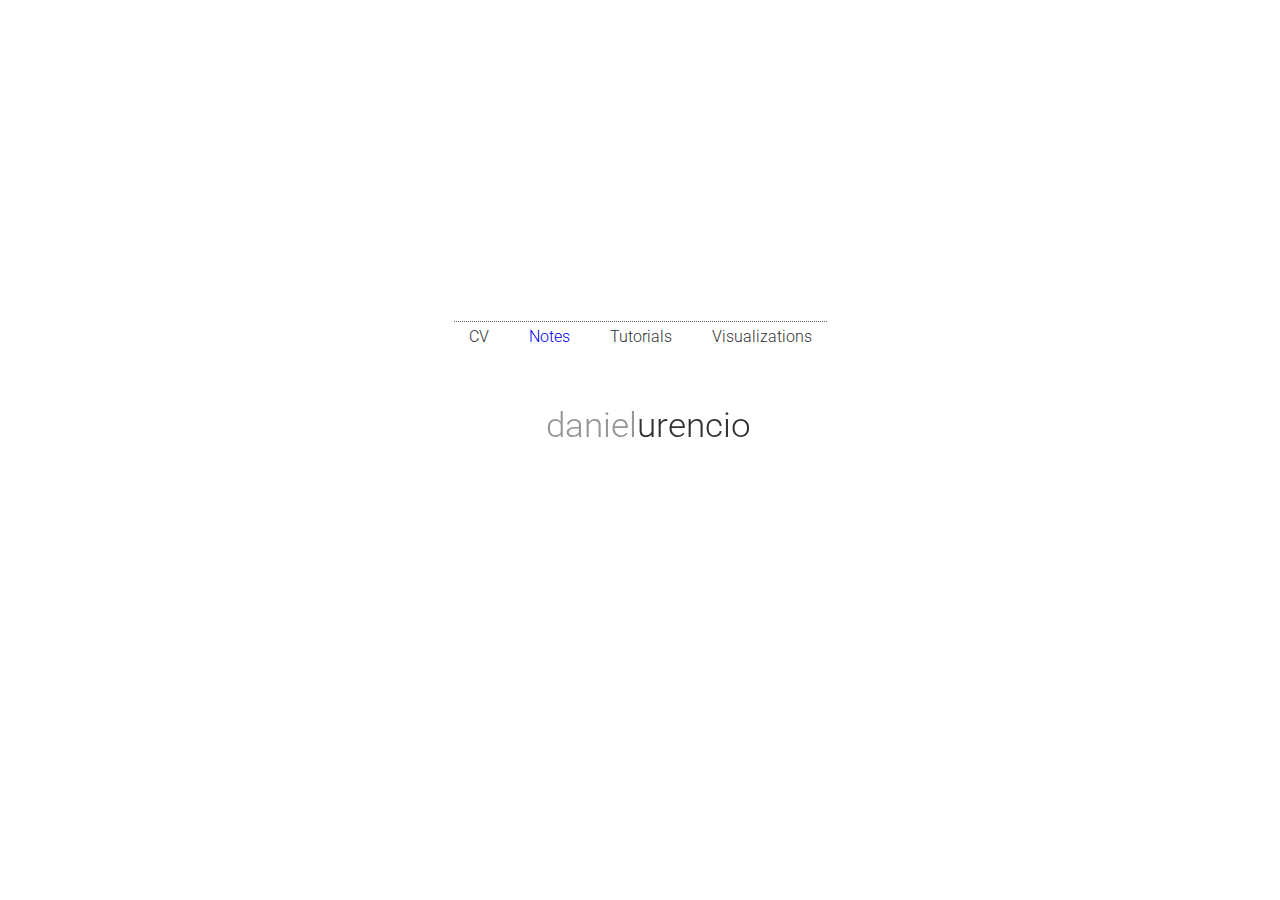
==== index.html @ de2c2e6f "d" ====
<!DOCTYPE html>
<html>
<head>
 <title>Daniel Urencio - Technical Blog</title>
 <style>
@import url('https://fonts.googleapis.com/css?family=Roboto:300,400,700,900');
 a:hover {
  color:white;
  cursor:pointer;
  background-color:rgb(50,50,50);
 }

 a {
  text-decoration:none !important;
  border-radius:2px;
  padding:2px;
  padding-left:10px;
  padding-right:10px;
 }

 a:visited {
  color:rgb(50,50,50);
 }

 a:visited:hover {
  color:white;
 }
 </style>
</head>

<body style='text-align:center;font-family:Roboto;font-weight:300;'>

 <div style='color:rgb(150,150,150);font-size:35px;width:100%;position:fixed;top:calc(50% - 45px);'>
  daniel<span style='color:rgb(50,50,50)'>urencio</span>
 </div>

 <div style='margin-top:25%;padding:5px;'>
  <div style='padding:5px;display:inline-block;width:auto;margin:auto;border-top:1px dotted rgb(100,100,100);color:rgb(50,50,50);'>
   <a>CV</a>&emsp;
   <a href='notes'>Notes</a>&emsp;
   <a>Tutorials</a>&emsp;
   <a>Visualizations</a>
  </div>
 </div>

</body>
</html>
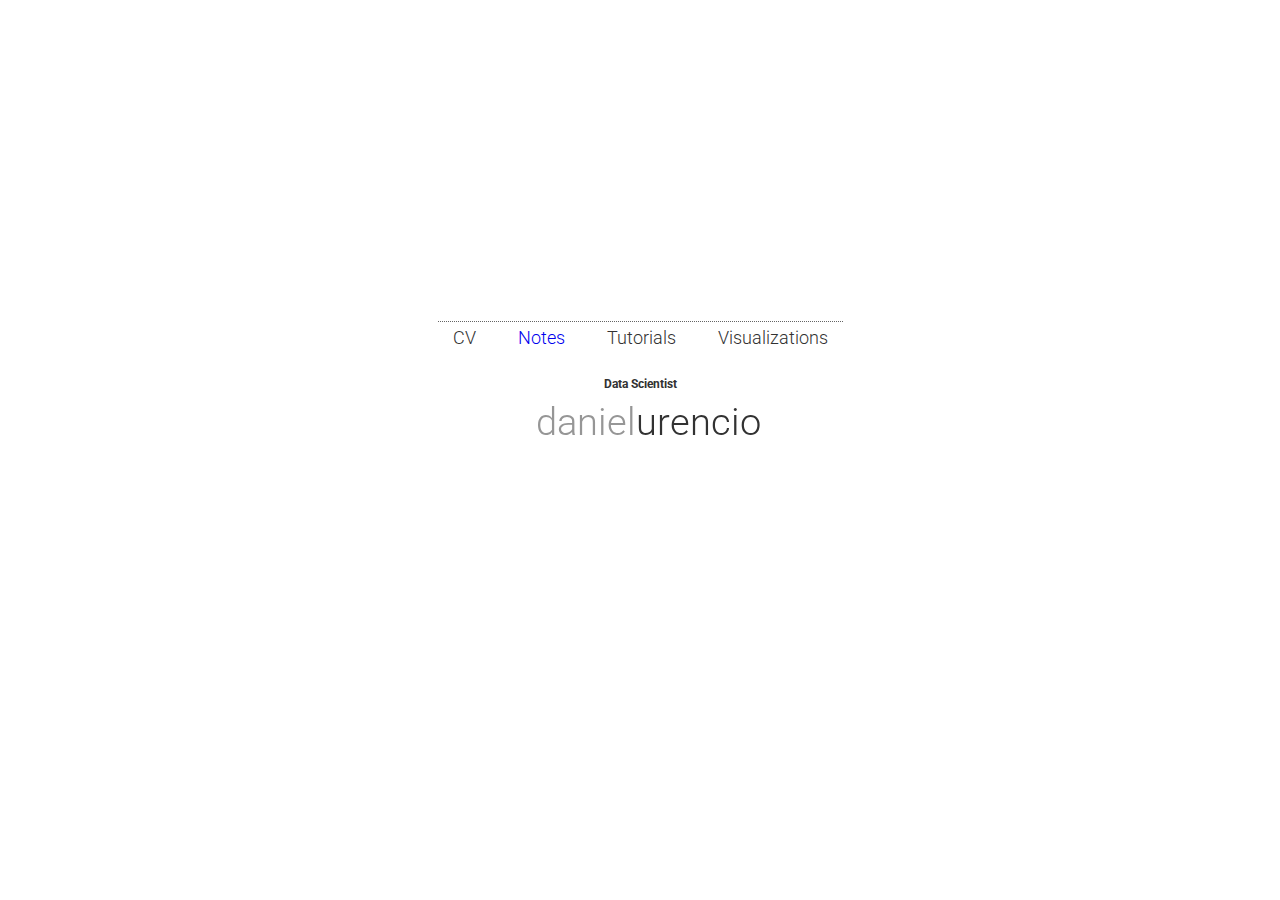
==== commit 0008cef1: "d" ====
--- a/index.html
+++ b/index.html
@@ -30,18 +30,19 @@
 
 <body style='text-align:center;font-family:Roboto;font-weight:300;'>
 
- <div style='color:rgb(150,150,150);font-size:35px;width:100%;position:fixed;top:calc(50% - 45px);'>
+ <div style='color:rgb(150,150,150);font-size:38px;width:100%;position:fixed;top:calc(50% - 50px);'>
   daniel<span style='color:rgb(50,50,50)'>urencio</span>
  </div>
 
  <div style='margin-top:25%;padding:5px;'>
-  <div style='padding:5px;display:inline-block;width:auto;margin:auto;border-top:1px dotted rgb(100,100,100);color:rgb(50,50,50);'>
+  <div style='font-size:18px;padding:5px;display:inline-block;width:auto;margin:auto;border-top:1px dotted rgb(100,100,100);color:rgb(50,50,50);'>
    <a>CV</a>&emsp;
    <a href='notes'>Notes</a>&emsp;
    <a>Tutorials</a>&emsp;
    <a>Visualizations</a>
   </div>
  </div>
-
+ <br>
+ <div style='font-weight:700;color:rgb(50,50,50);width:100%; font-size:12px;'>Data Scientist</div>
 </body>
 </html>
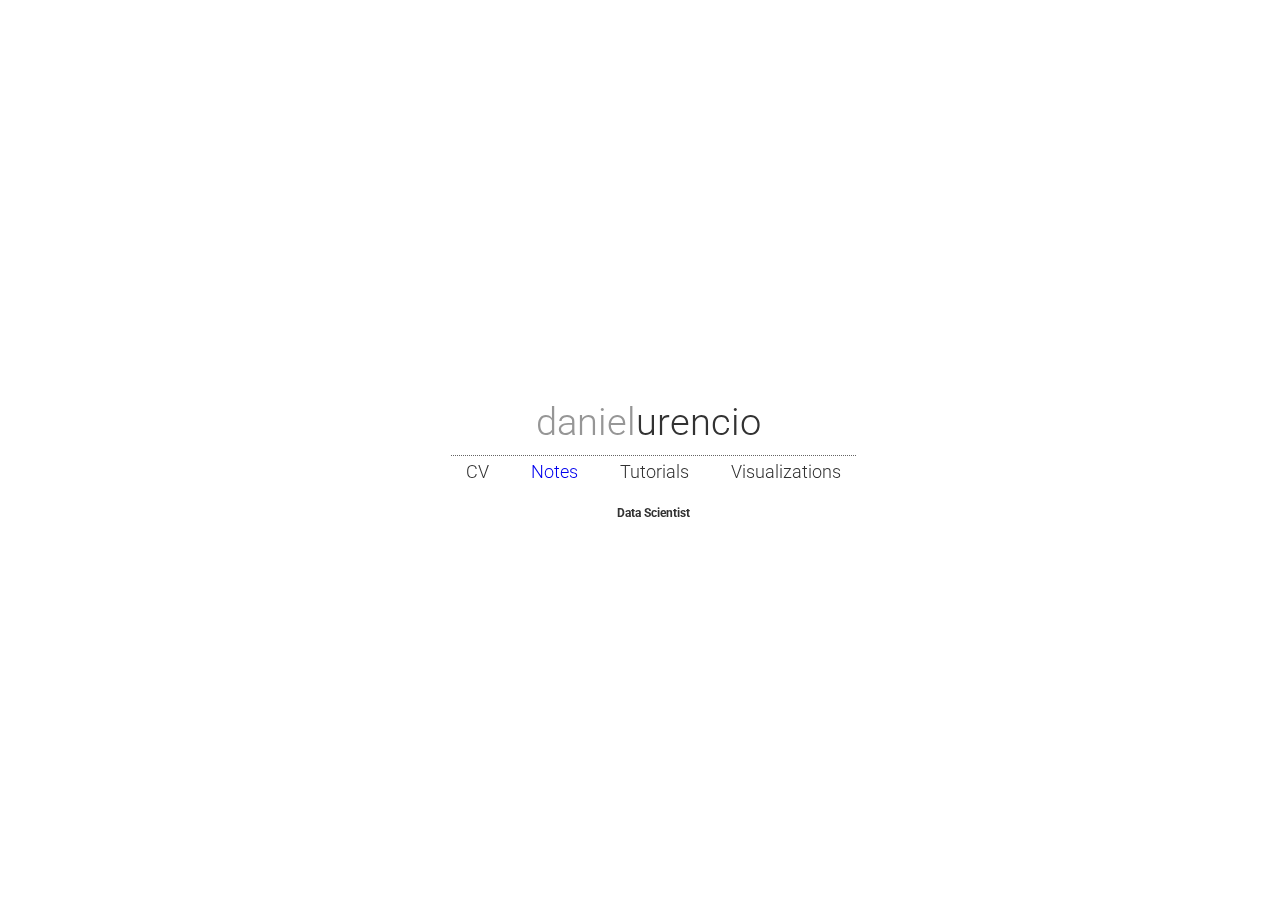
==== commit 3ab353f0: "d" ====
--- a/index.html
+++ b/index.html
@@ -32,17 +32,20 @@
 
  <div style='color:rgb(150,150,150);font-size:38px;width:100%;position:fixed;top:calc(50% - 50px);'>
   daniel<span style='color:rgb(50,50,50)'>urencio</span>
+
+
  </div>
 
- <div style='margin-top:25%;padding:5px;'>
+ <div style='position:fixed;top:50%;padding:5px;width:100%'>
   <div style='font-size:18px;padding:5px;display:inline-block;width:auto;margin:auto;border-top:1px dotted rgb(100,100,100);color:rgb(50,50,50);'>
    <a>CV</a>&emsp;
    <a href='notes'>Notes</a>&emsp;
    <a>Tutorials</a>&emsp;
    <a>Visualizations</a>
   </div>
- </div>
+<br>
  <br>
  <div style='font-weight:700;color:rgb(50,50,50);width:100%; font-size:12px;'>Data Scientist</div>
+ </div>
 </body>
 </html>
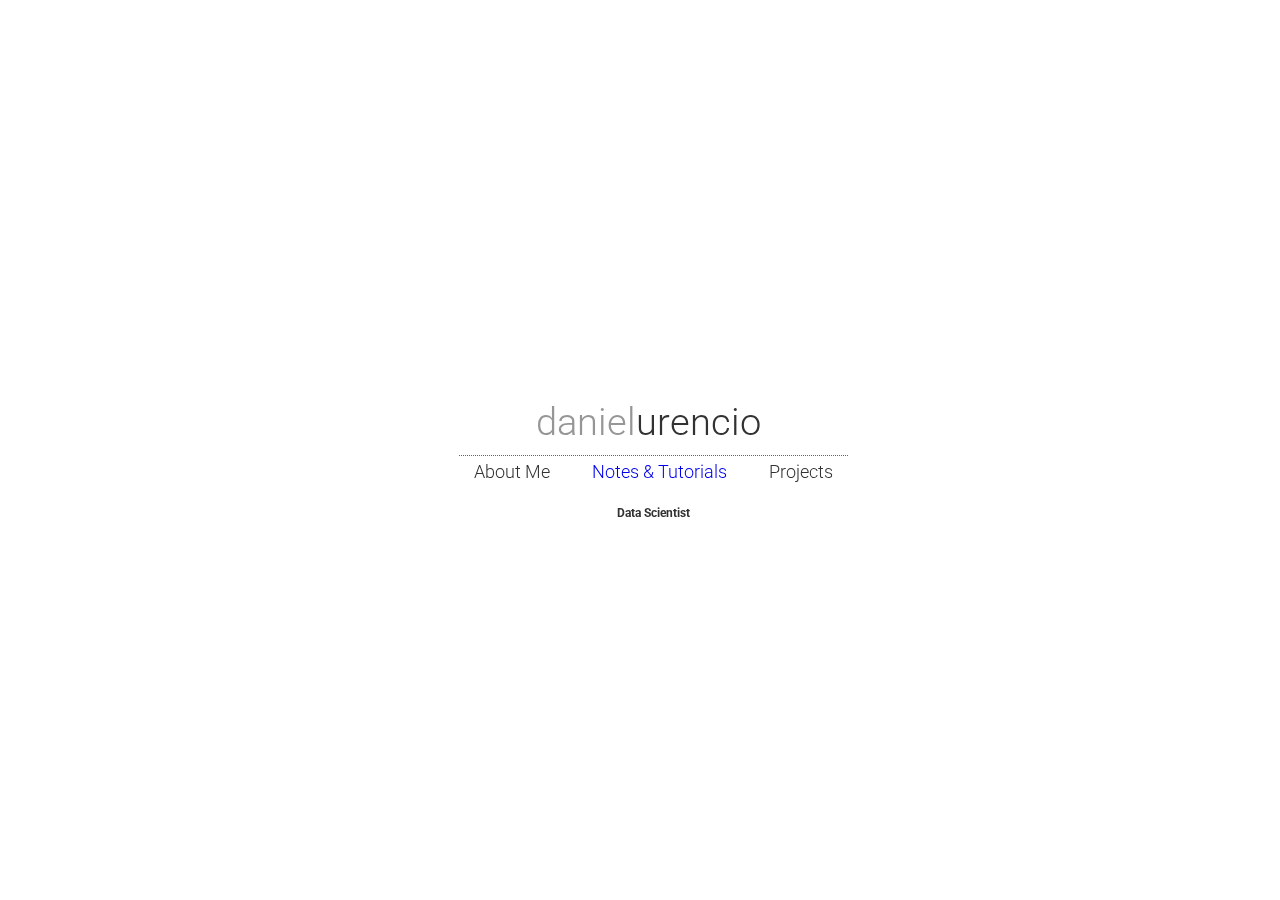
==== commit 6ef5f35d: "d" ====
--- a/index.html
+++ b/index.html
@@ -38,10 +38,9 @@
 
  <div style='position:fixed;top:50%;padding:5px;width:100%'>
   <div style='font-size:18px;padding:5px;display:inline-block;width:auto;margin:auto;border-top:1px dotted rgb(100,100,100);color:rgb(50,50,50);'>
-   <a>CV</a>&emsp;
-   <a href='notes'>Notes</a>&emsp;
-   <a>Tutorials</a>&emsp;
-   <a>Visualizations</a>
+   <a>About Me</a>&emsp;
+   <a href='notes'>Notes & Tutorials</a>&emsp;
+   <a>Projects</a>
   </div>
 <br>
  <br>
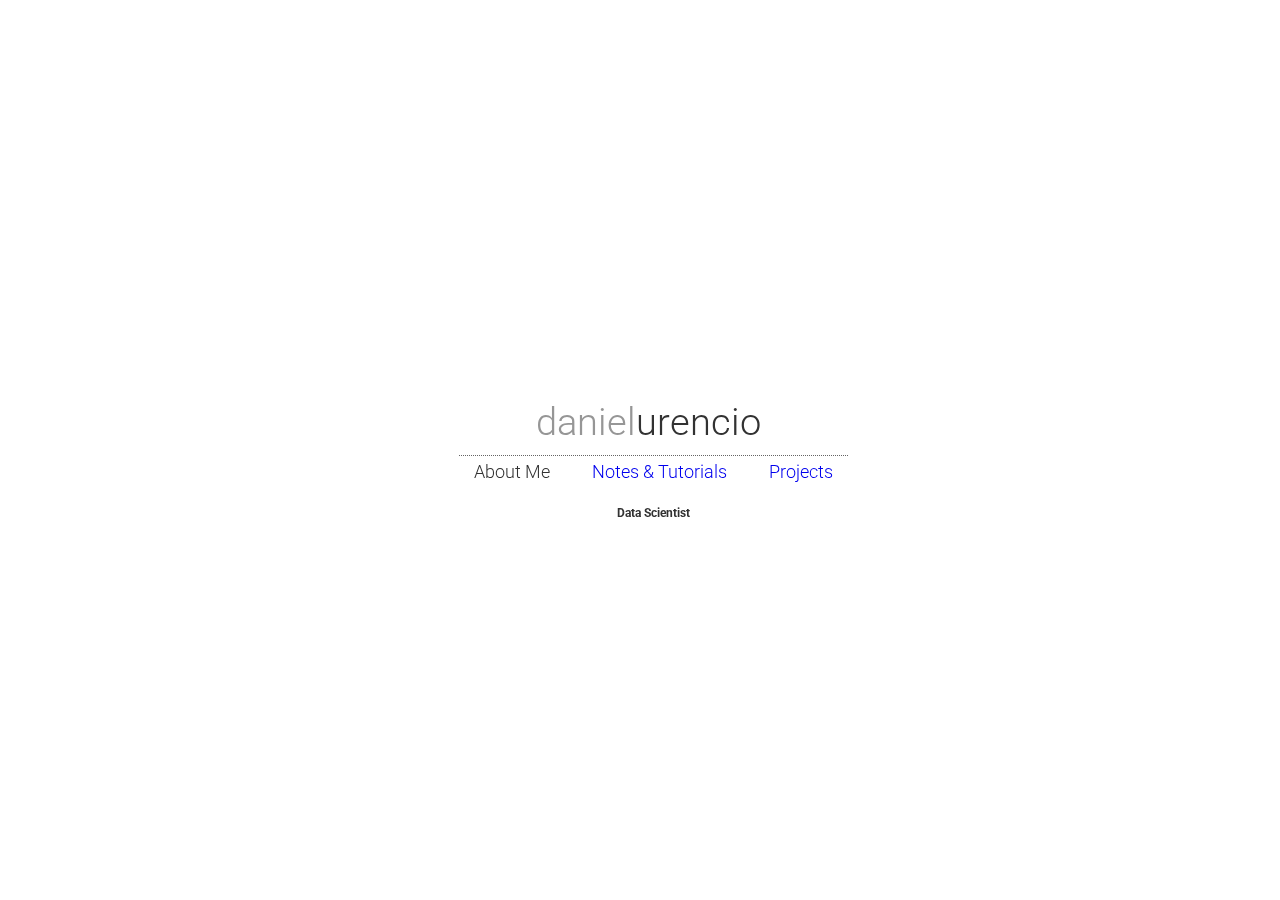
==== commit c39a628d: "d" ====
--- a/index.html
+++ b/index.html
@@ -40,7 +40,7 @@
   <div style='font-size:18px;padding:5px;display:inline-block;width:auto;margin:auto;border-top:1px dotted rgb(100,100,100);color:rgb(50,50,50);'>
    <a>About Me</a>&emsp;
    <a href='notes'>Notes & Tutorials</a>&emsp;
-   <a>Projects</a>
+   <a href='projects'>Projects</a>
   </div>
 <br>
  <br>
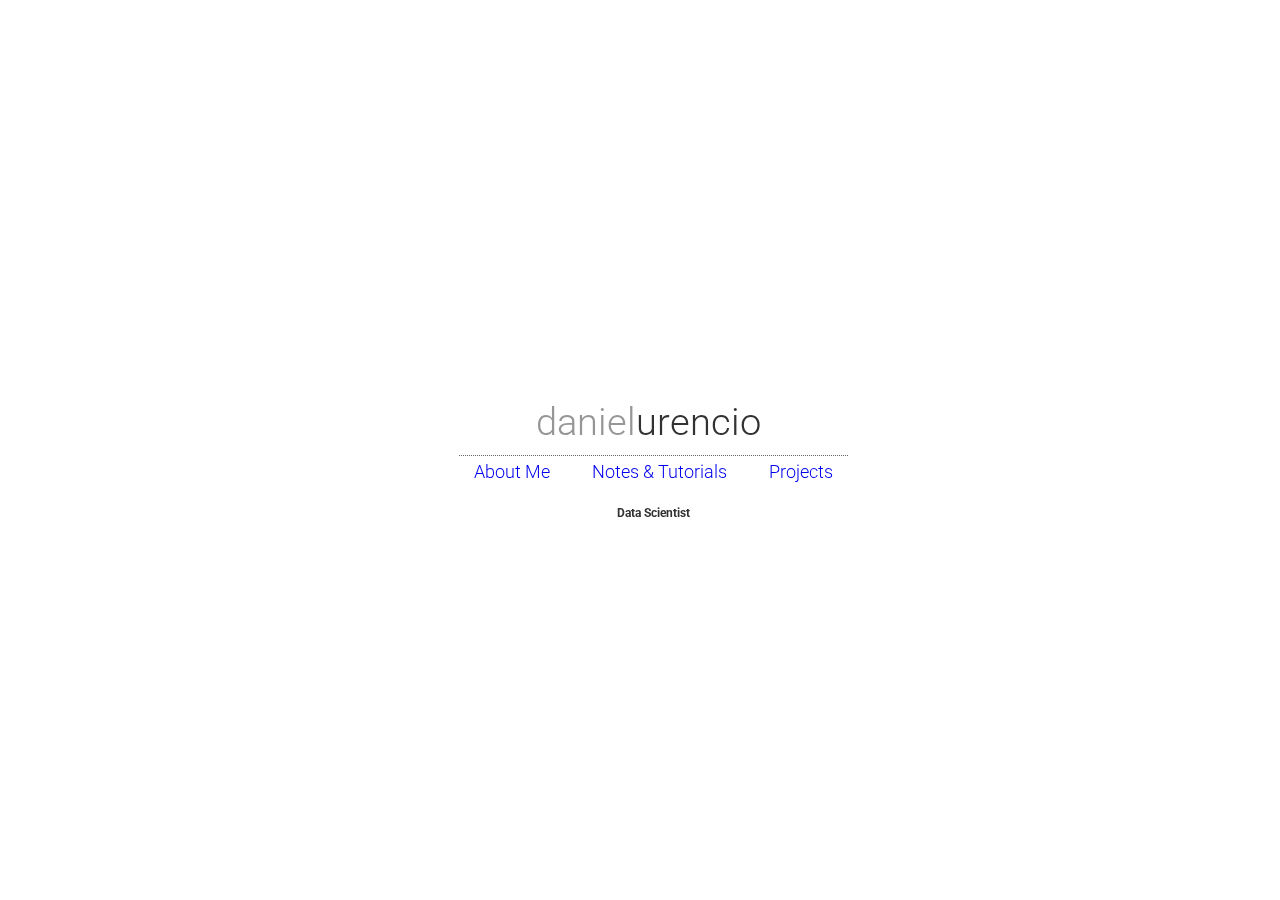
==== commit fd46e56e: "d" ====
--- a/index.html
+++ b/index.html
@@ -4,6 +4,7 @@
  <title>Daniel Urencio - Technical Blog</title>
  <style>
 @import url('https://fonts.googleapis.com/css?family=Roboto:300,400,700,900');
+
  a:hover {
   color:white;
   cursor:pointer;
@@ -38,7 +39,7 @@
 
  <div style='position:fixed;top:50%;padding:5px;width:100%'>
   <div style='font-size:18px;padding:5px;display:inline-block;width:auto;margin:auto;border-top:1px dotted rgb(100,100,100);color:rgb(50,50,50);'>
-   <a>About Me</a>&emsp;
+   <a href='danielurencio_cv.pdf'>About Me</a>&emsp;
    <a href='notes'>Notes & Tutorials</a>&emsp;
    <a href='projects'>Projects</a>
   </div>
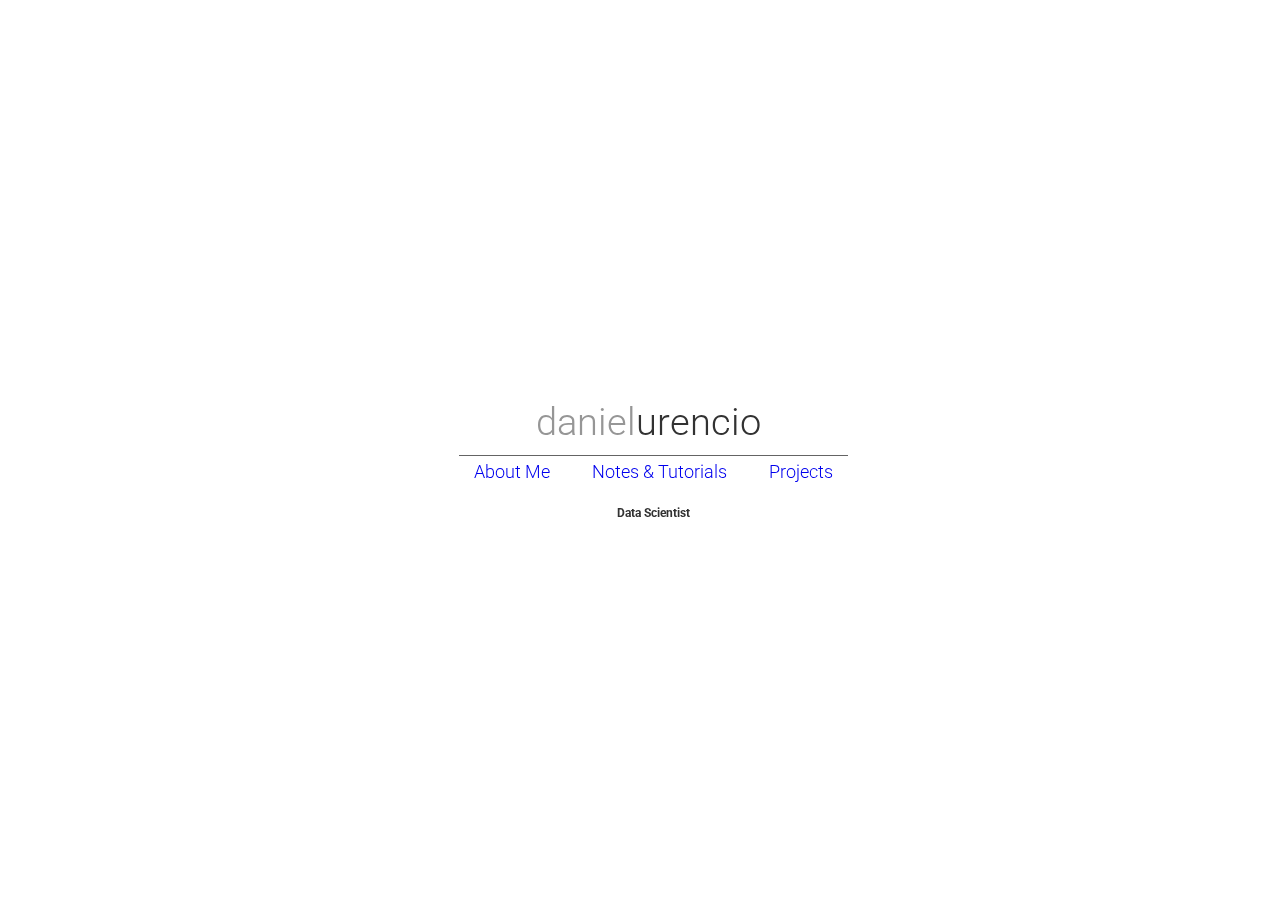
==== commit 14111488: "d" ====
--- a/index.html
+++ b/index.html
@@ -38,7 +38,7 @@
  </div>
 
  <div style='position:fixed;top:50%;padding:5px;width:100%'>
-  <div style='font-size:18px;padding:5px;display:inline-block;width:auto;margin:auto;border-top:1px dotted rgb(100,100,100);color:rgb(50,50,50);'>
+  <div style='font-size:18px;padding:5px;display:inline-block;width:auto;margin:auto;border-top:1.5px solid rgb(100,100,100);color:rgb(50,50,50);'>
    <a href='danielurencio_cv.pdf'>About Me</a>&emsp;
    <a href='notes'>Notes & Tutorials</a>&emsp;
    <a href='projects'>Projects</a>
